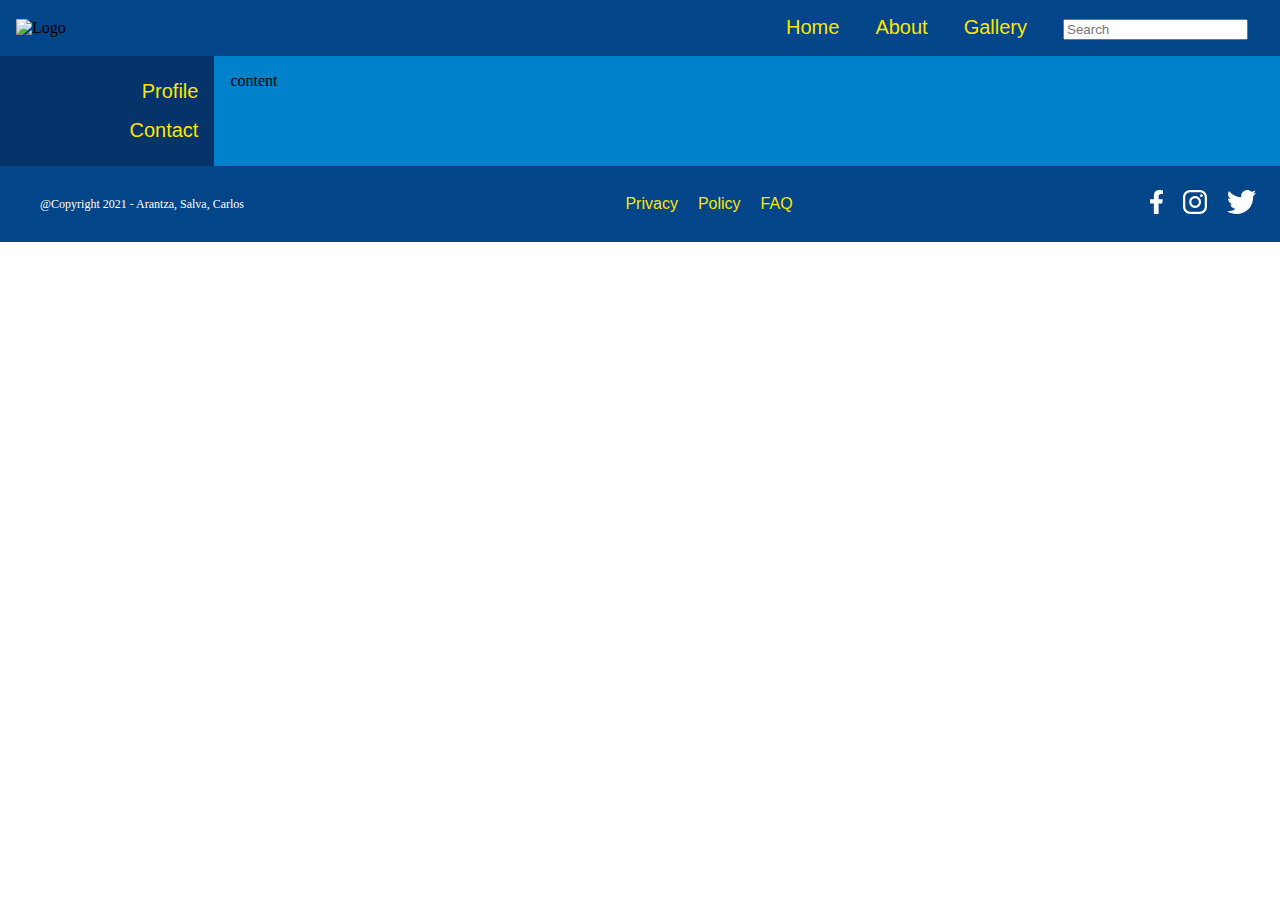
==== index.html @ 37dd0c72 "Contenido footer" ====
<!DOCTYPE html>
<html lang="en">
<head>
  <meta charset="UTF-8">
  <meta http-equiv="X-UA-Compatible" content="IE=edge">
  <meta name="viewport" content="width=device-width, initial-scale=1.0">
  <link rel="icon" href="https://www.crashbandicoot.com/content/dam/atvi/Crash/favicon/favicon.ico">
  <link rel="stylesheet" href="main.css">
  <title>Home</title>
</head>
<body>
  <header class="header">
    <img class="logo" src="https://upload.wikimedia.org/wikipedia/commons/d/db/Crash_bandicoot_logo_by_jerimiahisaiah.png" alt="Logo">
    <nav>
      <ul class="menu">
        <li><a href="#"></a><a href="index.html">Home</a></li>
        <li><a href="#">About</a></li>
        <li><a href="#">Gallery</a></li>
        <li><input type="search" placeholder="Search" /></li>
      </ul>
    </nav>
  </header>

  <main class="main">
    <section class="sidebar">
      <ul class="sidemenu">
        <li><a href="#">Profile</a></li>
        <li><a href="#">Contact</a></li>
      </ul>
    </section>
    <section class="main-content">content</section>
  </main>

  <footer class="footer">

    <!-- COPYRIGHT -->
    <p class="copyright">@Copyright 2021 - Arantza, Salva, Carlos</p>

    <!-- PRIVACY -->
    <nav>
      <ul class="footer-menu">
        <li><a href="#">Privacy</a></li>
        <li><a href="#">Policy</a></li>
        <li><a href="#">FAQ</a></li>
      </ul>
    </nav>

    <!-- SOCIAL -->
    <div class="div-social">
      <a href="#"><img src="/assets/icons/icon-facebook.svg" alt="Facebook logo"></a>
      <a href="#"><img src="/assets/icons/icon-instagram.svg" alt="Instagram logo"></a>
      <a href="#"><img src="/assets/icons/icon-twitter.svg" alt="Twitter logo"></a>
    </div>
  </footer>
</body>
</html>
---- main.css ----
/* tipo */
@font-face {
  font-family: clash-a-like;
  src: url(assets\crash-a-like.ttf);
}

/* reset */

body {
  margin: 0;
  font-size: 16px;
}

ul {
  margin: 0;
}

a {
  font-family: "crash-a-like", Arial, Helvetica, sans-serif;
  text-decoration: none;
  color: #FFE400;
}

a:hover {
  font-family: "crash-a-like", Arial, Helvetica, sans-serif;
  text-decoration: none;
  color: #d67c05;
}

/* header */
.header {
  background-color: #034589;
  display: flex;
  justify-content: space-between;
  align-items: center;
  padding: 1rem;
}

.logo {
  width: 15rem;
}

.menu > li {
  font-size: 20px;
  display: inline;
  list-style: none;
  padding: 0 1rem;
}


/* main */
.main {
  display: flex;
}

.sidebar {
  width: 15%;
  padding: 1rem;
  background-color: #06346A;
}

.sidemenu li {
  font-size: 20px;
  list-style: none;
  text-align: end;
  padding: 0.5rem 0;
}

.main-content {
  width: 85%;
  padding: 1rem;
  background-color: #0081CC;
}

/* footer */
.footer {
  background-color: #034589;
  display: flex;
  justify-content: space-between;
  align-items: center;
  padding: 0.5rem;
}

.footer-menu > li {
  display: inline;
  list-style: none;
  padding: 0.5rem;
}

.copyright {
  padding-left: 2rem;
  color: white;
  font-size: 12px;
}

.div-social {
  display: inline;
  padding: 0.5rem;
}

.div-social img {
  height: 1.5rem;
  padding: 0.5rem;
}
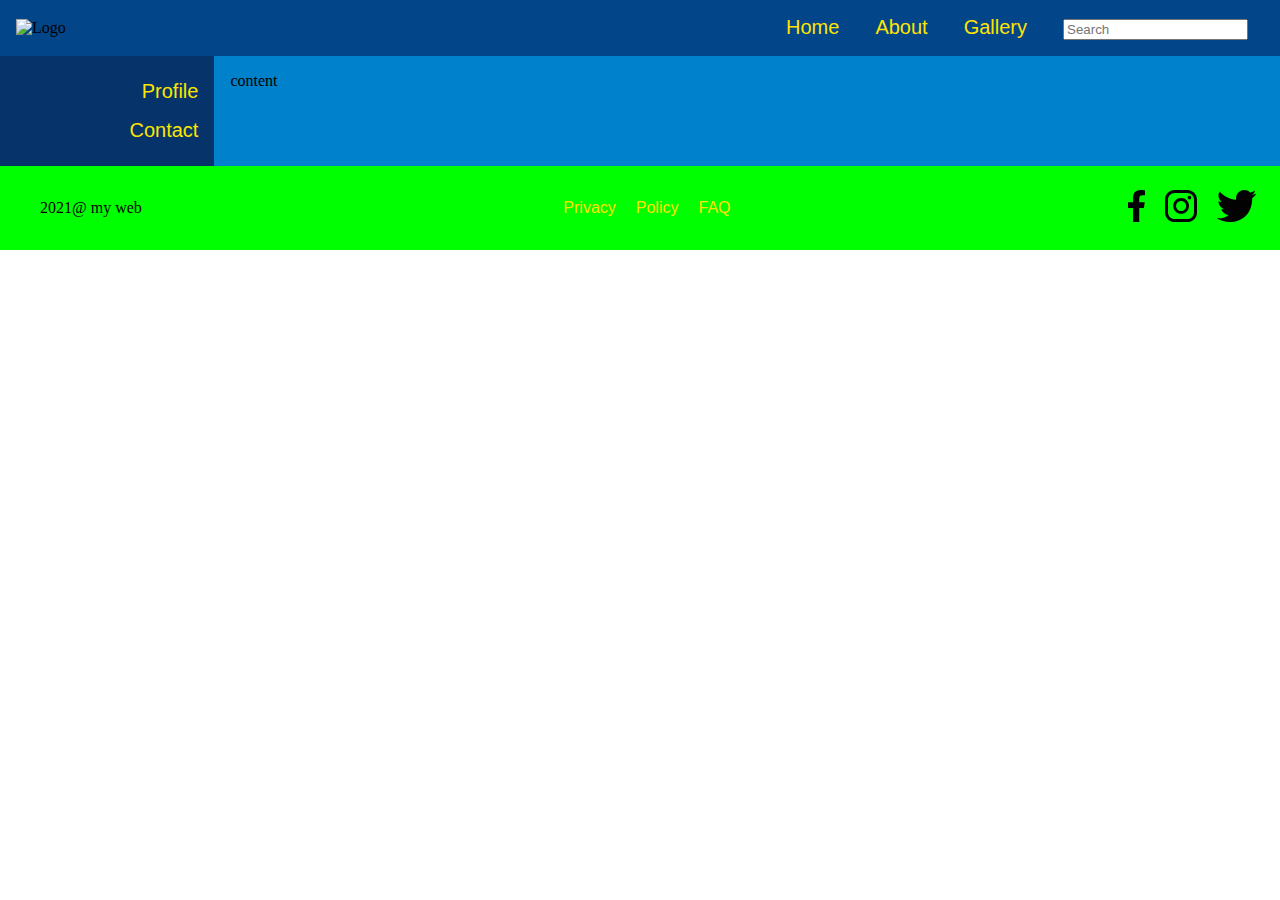
==== commit 5a050db5: "1104" ====
--- a/index.html
+++ b/index.html
@@ -13,10 +13,10 @@
     <img class="logo" src="https://upload.wikimedia.org/wikipedia/commons/d/db/Crash_bandicoot_logo_by_jerimiahisaiah.png" alt="Logo">
     <nav>
       <ul class="menu">
-        <li><a href="#"></a><a href="index.html">Home</a></li>
-        <li><a href="#">About</a></li>
-        <li><a href="#">Gallery</a></li>
-        <li><input type="search" placeholder="Search" /></li>
+        <li><a href="#" class="hmenu">Home</a></li>
+        <li><a href="#" class="hmenu">About</a></li>
+        <li><a href="#" class="hmenu">Gallery</a></li>
+        <li><input type="search" placeholder="Search" class="lookingfor"/></li>
       </ul>
     </nav>
   </header>
@@ -24,8 +24,8 @@
   <main class="main">
     <section class="sidebar">
       <ul class="sidemenu">
-        <li><a href="#">Profile</a></li>
-        <li><a href="#">Contact</a></li>
+        <li><a href="#" class="vmenu">Profile</a></li>
+        <li><a href="#" class="vmenu">Contact</a></li>
       </ul>
     </section>
     <section class="main-content">content</section>
@@ -34,22 +34,22 @@
   <footer class="footer">
 
     <!-- COPYRIGHT -->
-    <p class="copyright">@Copyright 2021 - Arantza, Salva, Carlos</p>
+    <p class="copyright">2021@ my web</p>
 
     <!-- PRIVACY -->
     <nav>
       <ul class="footer-menu">
-        <li><a href="#">Privacy</a></li>
-        <li><a href="#">Policy</a></li>
-        <li><a href="#">FAQ</a></li>
+        <li><a href="#" class="fmenu">Privacy</a></li>
+        <li><a href="#" class="fmenu">Policy</a></li>
+        <li><a href="#" class="fmenu">FAQ</a></li>
       </ul>
     </nav>
 
     <!-- SOCIAL -->
     <div class="div-social">
-      <a href="#"><img src="/assets/icons/icon-facebook.svg" alt="Facebook logo"></a>
-      <a href="#"><img src="/assets/icons/icon-instagram.svg" alt="Instagram logo"></a>
-      <a href="#"><img src="/assets/icons/icon-twitter.svg" alt="Twitter logo"></a>
+      <a href="#"><img src="/assets/icon-facebook.svg" alt="Facebook logo"></a>
+      <a href="#"><img src="/assets/icon-instagram.svg" alt="Instagram logo"></a>
+      <a href="#"><img src="/assets/icon-twitter.svg" alt="Twitter logo"></a>
     </div>
   </footer>
 </body>
--- a/main.css
+++ b/main.css
@@ -1,6 +1,6 @@
 /* tipo */
 @font-face {
-  font-family: clash-a-like;
+  font-family: crash-a-like;
   src: url(assets\crash-a-like.ttf);
 }
 
@@ -15,13 +15,41 @@
   margin: 0;
 }
 
-a {
+.hmenu {
   font-family: "crash-a-like", Arial, Helvetica, sans-serif;
   text-decoration: none;
   color: #FFE400;
 }
 
-a:hover {
+.hmenu:hover {
+  font-family: "crash-a-like", Arial, Helvetica, sans-serif;
+  text-decoration: none;
+  padding: 0.5rem 0;
+  color: #d67c05;
+  border-bottom: 5px solid #d67c05;
+}
+
+.vmenu {
+  font-family: "crash-a-like", Arial, Helvetica, sans-serif;
+  text-decoration: none;
+  color: #FFE400;
+}
+
+.vmenu:hover {
+  font-family: "crash-a-like", Arial, Helvetica, sans-serif;
+  text-decoration: none;
+  padding: 0 0.5rem ;
+  color: #d67c05;
+  border-right: 5px solid #d67c05;
+}
+
+.fmenu {
+  font-family: "crash-a-like", Arial, Helvetica, sans-serif;
+  text-decoration: none;
+  color: #FFE400;
+}
+
+.fmenu:hover {
   font-family: "crash-a-like", Arial, Helvetica, sans-serif;
   text-decoration: none;
   color: #d67c05;
@@ -47,6 +75,8 @@
   padding: 0 1rem;
 }
 
+.lookingfor{
+}
 
 /* main */
 .main {
@@ -74,7 +104,7 @@
 
 /* footer */
 .footer {
-  background-color: #034589;
+  background-color: lime;
   display: flex;
   justify-content: space-between;
   align-items: center;
@@ -84,21 +114,19 @@
 .footer-menu > li {
   display: inline;
   list-style: none;
-  padding: 0.5rem;
+  padding: 0.5rem
 }
 
 .copyright {
   padding-left: 2rem;
-  color: white;
-  font-size: 12px;
 }
 
 .div-social {
   display: inline;
-  padding: 0.5rem;
+  padding: 0.5rem
 }
 
 .div-social img {
-  height: 1.5rem;
+  height: 2rem;
   padding: 0.5rem;
 }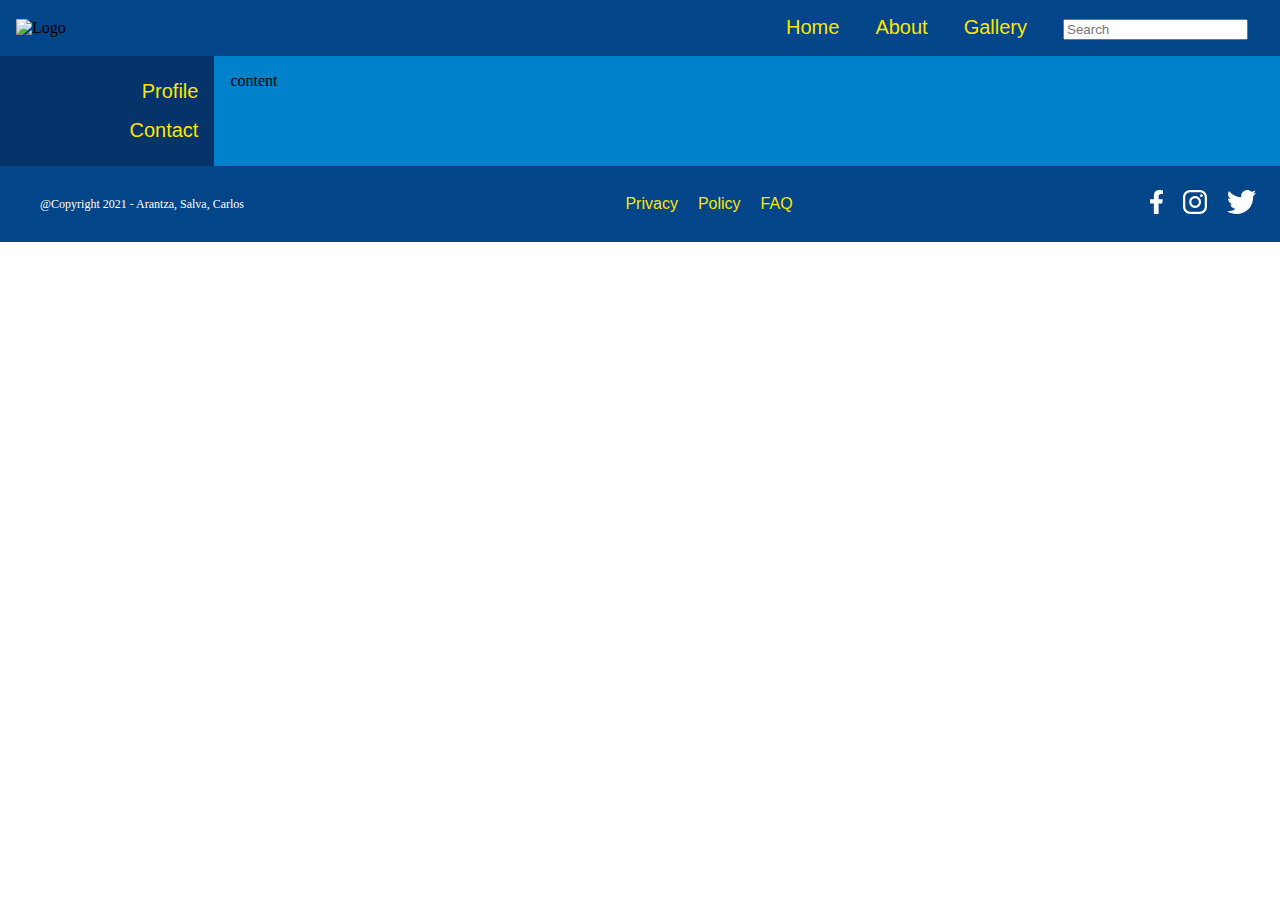
==== commit e06330fb: "1115" ====
--- a/index.html
+++ b/index.html
@@ -34,7 +34,7 @@
   <footer class="footer">
 
     <!-- COPYRIGHT -->
-    <p class="copyright">2021@ my web</p>
+    <p class="copyright">@Copyright 2021 - Arantza, Salva, Carlos</p>
 
     <!-- PRIVACY -->
     <nav>
@@ -47,9 +47,9 @@
 
     <!-- SOCIAL -->
     <div class="div-social">
-      <a href="#"><img src="/assets/icon-facebook.svg" alt="Facebook logo"></a>
-      <a href="#"><img src="/assets/icon-instagram.svg" alt="Instagram logo"></a>
-      <a href="#"><img src="/assets/icon-twitter.svg" alt="Twitter logo"></a>
+      <a href="#"><img src="/assets/icons/icon-facebook.svg" alt="Facebook logo"></a>
+      <a href="#"><img src="/assets/icons/icon-instagram.svg" alt="Instagram logo"></a>
+      <a href="#"><img src="/assets/icons/icon-twitter.svg" alt="Twitter logo"></a>
     </div>
   </footer>
 </body>
--- a/main.css
+++ b/main.css
@@ -1,7 +1,7 @@
 /* tipo */
 @font-face {
   font-family: crash-a-like;
-  src: url(assets\crash-a-like.ttf);
+  src: url(assets\fonts\crash-a-like.ttf);
 }
 
 /* reset */
@@ -104,7 +104,7 @@
 
 /* footer */
 .footer {
-  background-color: lime;
+  background-color: #034589;
   display: flex;
   justify-content: space-between;
   align-items: center;
@@ -114,19 +114,21 @@
 .footer-menu > li {
   display: inline;
   list-style: none;
-  padding: 0.5rem
+  padding: 0.5rem;
 }
 
 .copyright {
   padding-left: 2rem;
+  color: white;
+  font-size: 12px;
 }
 
 .div-social {
   display: inline;
-  padding: 0.5rem
+  padding: 0.5rem;
 }
 
 .div-social img {
-  height: 2rem;
+  height: 1.5rem;
   padding: 0.5rem;
 }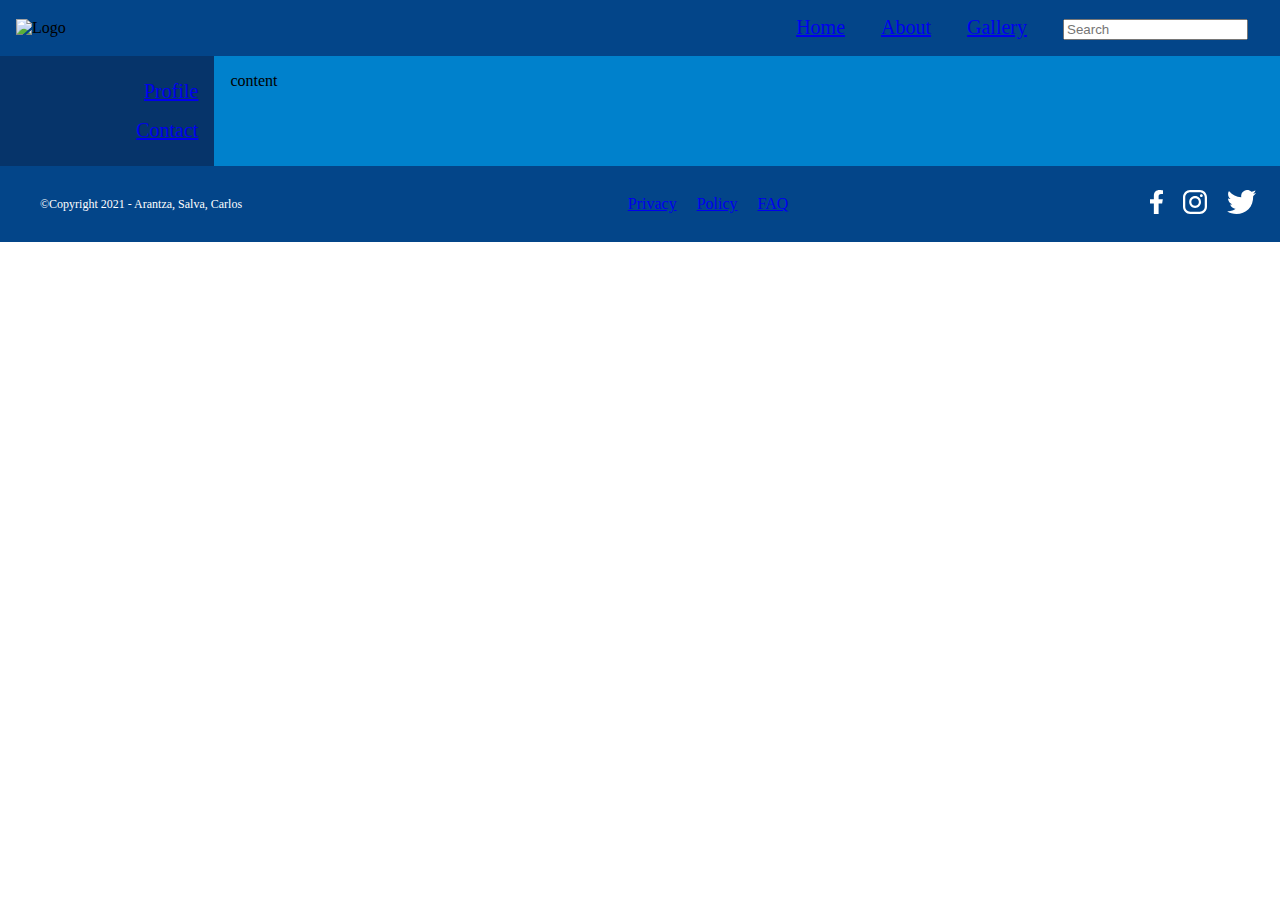
==== commit 2e5378e3: "1118 te copio Salva" ====
--- a/index.html
+++ b/index.html
@@ -13,10 +13,10 @@
     <img class="logo" src="https://upload.wikimedia.org/wikipedia/commons/d/db/Crash_bandicoot_logo_by_jerimiahisaiah.png" alt="Logo">
     <nav>
       <ul class="menu">
-        <li><a href="#" class="hmenu">Home</a></li>
-        <li><a href="#" class="hmenu">About</a></li>
-        <li><a href="#" class="hmenu">Gallery</a></li>
-        <li><input type="search" placeholder="Search" class="lookingfor"/></li>
+        <li><a href="#"></a><a href="index.html">Home</a></li>
+        <li><a href="#">About</a></li>
+        <li><a href="#">Gallery</a></li>
+        <li><input type="search" placeholder="Search" /></li>
       </ul>
     </nav>
   </header>
@@ -24,8 +24,8 @@
   <main class="main">
     <section class="sidebar">
       <ul class="sidemenu">
-        <li><a href="#" class="vmenu">Profile</a></li>
-        <li><a href="#" class="vmenu">Contact</a></li>
+        <li><a href="#">Profile</a></li>
+        <li><a href="#">Contact</a></li>
       </ul>
     </section>
     <section class="main-content">content</section>
@@ -34,14 +34,14 @@
   <footer class="footer">
 
     <!-- COPYRIGHT -->
-    <p class="copyright">@Copyright 2021 - Arantza, Salva, Carlos</p>
+    <p class="copyright">©Copyright 2021 - Arantza, Salva, Carlos</p>
 
     <!-- PRIVACY -->
     <nav>
       <ul class="footer-menu">
-        <li><a href="#" class="fmenu">Privacy</a></li>
-        <li><a href="#" class="fmenu">Policy</a></li>
-        <li><a href="#" class="fmenu">FAQ</a></li>
+        <li><a href="#">Privacy</a></li>
+        <li><a href="#">Policy</a></li>
+        <li><a href="#">FAQ</a></li>
       </ul>
     </nav>
 
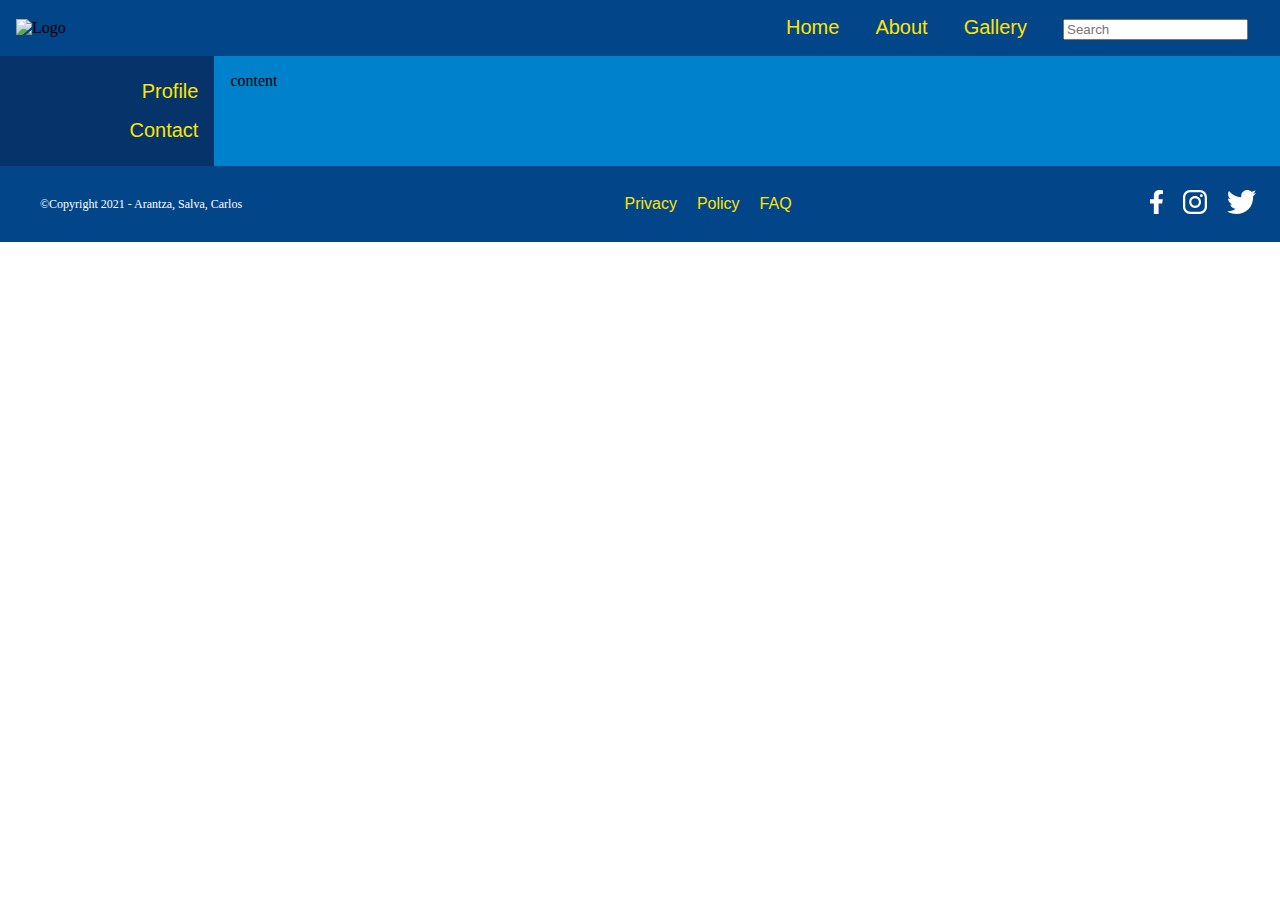
==== commit cba97db7: "Merge branch 'main' of https://github.com/AranBeitia/simple-layout" ====
--- a/index.html
+++ b/index.html
@@ -13,10 +13,10 @@
     <img class="logo" src="https://upload.wikimedia.org/wikipedia/commons/d/db/Crash_bandicoot_logo_by_jerimiahisaiah.png" alt="Logo">
     <nav>
       <ul class="menu">
-        <li><a href="#"></a><a href="index.html">Home</a></li>
-        <li><a href="#">About</a></li>
-        <li><a href="#">Gallery</a></li>
-        <li><input type="search" placeholder="Search" /></li>
+        <li><a href="#" class="hmenu">Home</a></li>
+        <li><a href="#" class="hmenu">About</a></li>
+        <li><a href="#" class="hmenu">Gallery</a></li>
+        <li><input type="search" placeholder="Search" class="lookingfor"/></li>
       </ul>
     </nav>
   </header>
@@ -24,8 +24,8 @@
   <main class="main">
     <section class="sidebar">
       <ul class="sidemenu">
-        <li><a href="#">Profile</a></li>
-        <li><a href="#">Contact</a></li>
+        <li><a href="#" class="vmenu">Profile</a></li>
+        <li><a href="#" class="vmenu">Contact</a></li>
       </ul>
     </section>
     <section class="main-content">content</section>
@@ -39,9 +39,9 @@
     <!-- PRIVACY -->
     <nav>
       <ul class="footer-menu">
-        <li><a href="#">Privacy</a></li>
-        <li><a href="#">Policy</a></li>
-        <li><a href="#">FAQ</a></li>
+        <li><a href="#" class="fmenu">Privacy</a></li>
+        <li><a href="#" class="fmenu">Policy</a></li>
+        <li><a href="#" class="fmenu">FAQ</a></li>
       </ul>
     </nav>
 
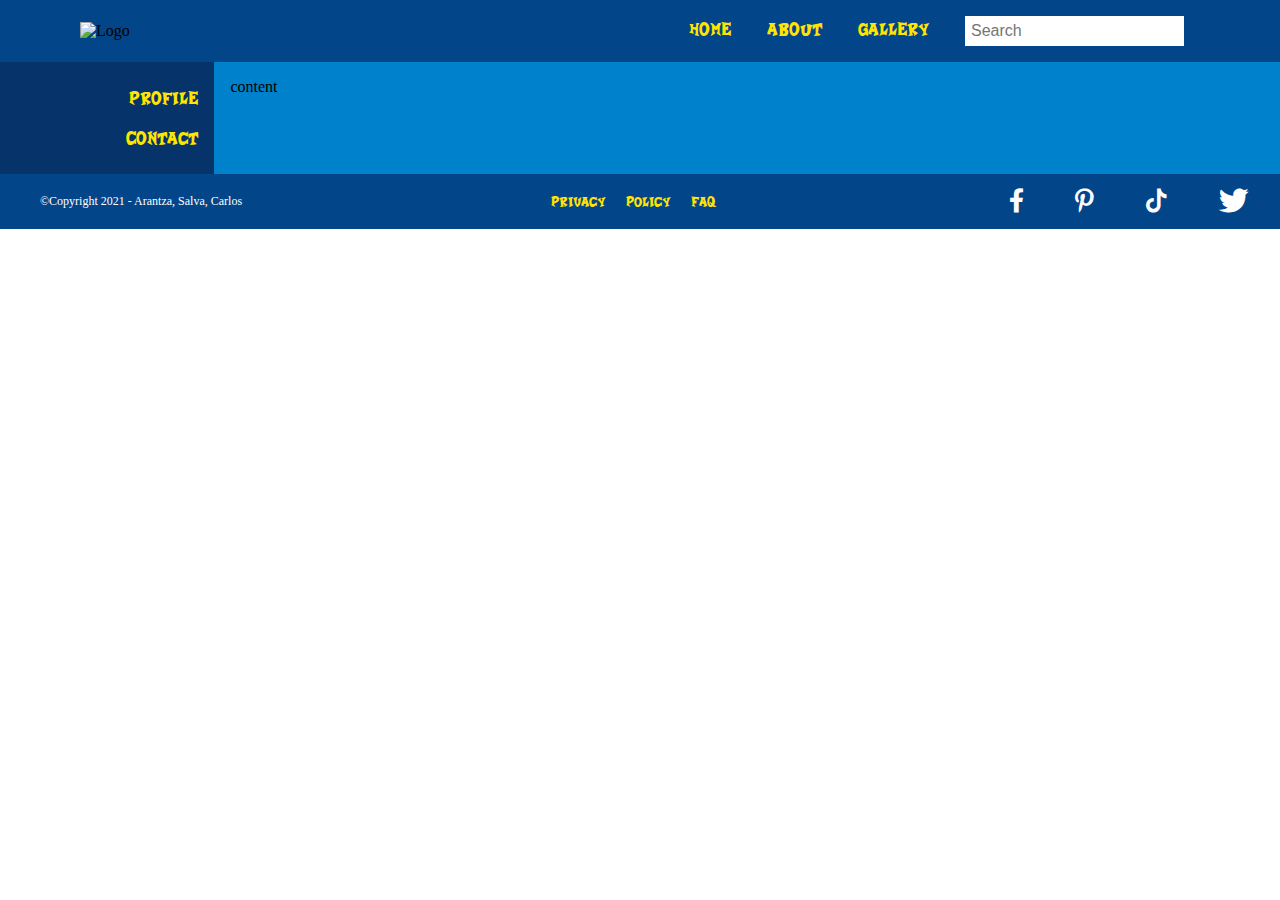
==== commit 26e74366: "add icon library" ====
--- a/index.html
+++ b/index.html
@@ -13,7 +13,7 @@
     <img class="logo" src="https://upload.wikimedia.org/wikipedia/commons/d/db/Crash_bandicoot_logo_by_jerimiahisaiah.png" alt="Logo">
     <nav>
       <ul class="menu">
-        <li><a href="#" class="hmenu">Home</a></li>
+        <li><a href="index.html" class="hmenu">Home</a></li>
         <li><a href="#" class="hmenu">About</a></li>
         <li><a href="#" class="hmenu">Gallery</a></li>
         <li><input type="search" placeholder="Search" class="lookingfor"/></li>
@@ -24,8 +24,8 @@
   <main class="main">
     <section class="sidebar">
       <ul class="sidemenu">
-        <li><a href="#" class="vmenu">Profile</a></li>
-        <li><a href="#" class="vmenu">Contact</a></li>
+        <li><a href="profile.html" class="vmenu">Profile</a></li>
+        <li><a href="contact.html" class="vmenu">Contact</a></li>
       </ul>
     </section>
     <section class="main-content">content</section>
@@ -46,10 +46,11 @@
     </nav>
 
     <!-- SOCIAL -->
-    <div class="div-social">
-      <a href="#"><img src="/assets/icons/icon-facebook.svg" alt="Facebook logo"></a>
-      <a href="#"><img src="/assets/icons/icon-instagram.svg" alt="Instagram logo"></a>
-      <a href="#"><img src="/assets/icons/icon-twitter.svg" alt="Twitter logo"></a>
+    <div class="social-wrapper">
+      <a href="#" title="facebook"><span class="icon-facebook social-icon"></span></a>
+      <a href="#" title="instagram"><span class="icon-pinterest social-icon"></span></a>
+      <a href="#" title="tictoc"><span class="icon-tictoc social-icon"></span></a>
+      <a href="#" title="twitter"><span class="icon-twitter social-icon"></span></a>
     </div>
   </footer>
 </body>
--- a/main.css
+++ b/main.css
@@ -1,10 +1,10 @@
-/* tipo */
+/* * tipo */
 @font-face {
   font-family: crash-a-like;
-  src: url(assets\fonts\crash-a-like.ttf);
-}
-
-/* reset */
+  src: url(assets/fonts/crash-a-like.ttf);
+}
+
+/* * reset */
 
 body {
   margin: 0;
@@ -19,6 +19,7 @@
   font-family: "crash-a-like", Arial, Helvetica, sans-serif;
   text-decoration: none;
   color: #FFE400;
+  font-size: 26px;
 }
 
 .hmenu:hover {
@@ -33,6 +34,7 @@
   font-family: "crash-a-like", Arial, Helvetica, sans-serif;
   text-decoration: none;
   color: #FFE400;
+  font-size: 26px;
 }
 
 .vmenu:hover {
@@ -47,6 +49,7 @@
   font-family: "crash-a-like", Arial, Helvetica, sans-serif;
   text-decoration: none;
   color: #FFE400;
+  font-size: 20px;
 }
 
 .fmenu:hover {
@@ -55,17 +58,17 @@
   color: #d67c05;
 }
 
-/* header */
+/* * header */
 .header {
   background-color: #034589;
   display: flex;
   justify-content: space-between;
   align-items: center;
-  padding: 1rem;
+  padding: 1rem 5rem;
 }
 
 .logo {
-  width: 15rem;
+  width: 10rem;
 }
 
 .menu > li {
@@ -76,9 +79,12 @@
 }
 
 .lookingfor{
-}
-
-/* main */
+  padding: 6px;
+  border: none;
+  font-size: 1rem;
+}
+
+/* * main */
 .main {
   display: flex;
 }
@@ -102,7 +108,7 @@
   background-color: #0081CC;
 }
 
-/* footer */
+/* * footer */
 .footer {
   background-color: #034589;
   display: flex;
@@ -123,6 +129,7 @@
   font-size: 12px;
 }
 
+/* !
 .div-social {
   display: inline;
   padding: 0.5rem;
@@ -131,4 +138,66 @@
 .div-social img {
   height: 1.5rem;
   padding: 0.5rem;
-}+} */
+
+/* * icon library */
+/* ! IMPORTANT: do not modify icon library styles */
+@font-face {
+  font-family: 'icomoon';
+  src:  url('fonts/icomoon.eot?fun136');
+  src:  url('fonts/icomoon.eot?fun136#iefix') format('embedded-opentype'),
+    url('fonts/icomoon.ttf?fun136') format('truetype'),
+    url('fonts/icomoon.woff?fun136') format('woff'),
+    url('fonts/icomoon.svg?fun136#icomoon') format('svg');
+  font-weight: normal;
+  font-style: normal;
+  font-display: block;
+}
+
+[class^="icon-"], [class*=" icon-"] {
+  /* use !important to prevent issues with browser extensions that change fonts */
+  font-family: 'icomoon' !important;
+  speak: never;
+  font-style: normal;
+  font-weight: normal;
+  font-variant: normal;
+  text-transform: none;
+  line-height: 1;
+
+  /* Better Font Rendering =========== */
+  -webkit-font-smoothing: antialiased;
+  -moz-osx-font-smoothing: grayscale;
+}
+
+.icon-facebook:before {
+  content: "\e900";
+}
+.icon-instagram:before {
+  content: "\e901";
+}
+.icon-pinterest:before {
+  content: "\e902";
+}
+.icon-tictoc:before {
+  content: "\e903";
+}
+.icon-twitter:before {
+  content: "\e904";
+}
+
+/* * custom styles for icons */
+
+.social-wrapper a {
+  text-decoration: none;
+}
+
+.social-icon {
+  font-size: 1.5rem;
+  padding: 0 1.5rem;
+  color: white;
+}
+
+.social-icon:hover {
+  color: #d67c05;
+}
+
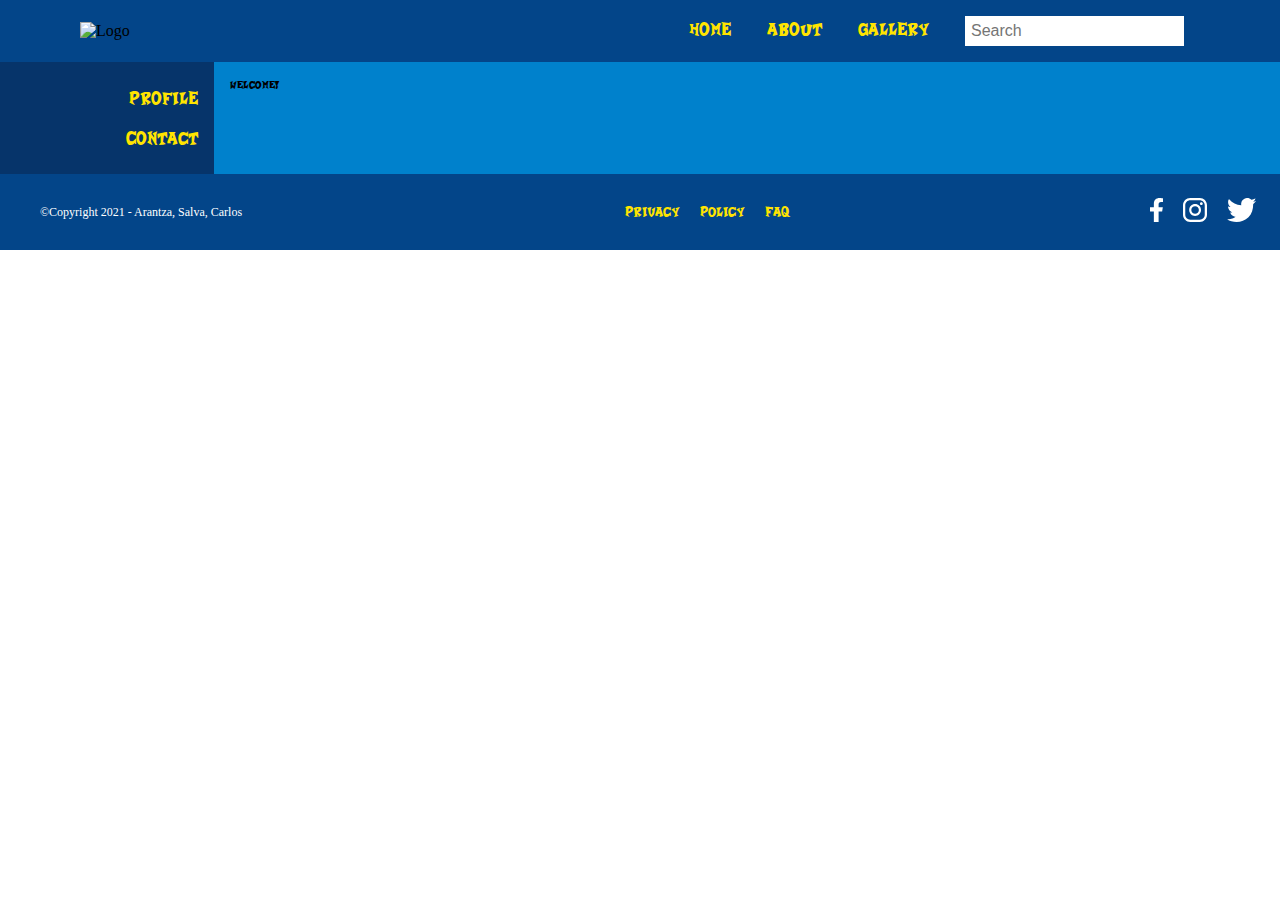
==== commit 87a6e82a: "Profile page" ====
--- a/index.html
+++ b/index.html
@@ -28,7 +28,7 @@
         <li><a href="contact.html" class="vmenu">Contact</a></li>
       </ul>
     </section>
-    <section class="main-content">content</section>
+    <section class="main-content">Welcome!</section>
   </main>
 
   <footer class="footer">
@@ -46,11 +46,10 @@
     </nav>
 
     <!-- SOCIAL -->
-    <div class="social-wrapper">
-      <a href="#" title="facebook"><span class="icon-facebook social-icon"></span></a>
-      <a href="#" title="instagram"><span class="icon-pinterest social-icon"></span></a>
-      <a href="#" title="tictoc"><span class="icon-tictoc social-icon"></span></a>
-      <a href="#" title="twitter"><span class="icon-twitter social-icon"></span></a>
+    <div class="div-social">
+      <a href="#" class="social"><img src="/assets/icons/icon-facebook.svg" alt="Facebook logo"></a>
+      <a href="#" class="social"><img src="/assets/icons/icon-instagram.svg" alt="Instagram logo"></a>
+      <a href="#" class="social"><img src="/assets/icons/icon-twitter.svg" alt="Twitter logo"></a>
     </div>
   </footer>
 </body>
--- a/main.css
+++ b/main.css
@@ -1,10 +1,10 @@
-/* * tipo */
+/* tipo */
 @font-face {
   font-family: crash-a-like;
   src: url(assets/fonts/crash-a-like.ttf);
 }
 
-/* * reset */
+/* reset */
 
 body {
   margin: 0;
@@ -58,7 +58,7 @@
   color: #d67c05;
 }
 
-/* * header */
+/* header */
 .header {
   background-color: #034589;
   display: flex;
@@ -84,7 +84,7 @@
   font-size: 1rem;
 }
 
-/* * main */
+/* main */
 .main {
   display: flex;
 }
@@ -106,9 +106,76 @@
   width: 85%;
   padding: 1rem;
   background-color: #0081CC;
-}
-
-/* * footer */
+  font-family: "crash-a-like", Arial, Helvetica, sans-serif;
+}
+
+
+/* profile */
+
+.profile {
+  display: flex;
+  justify-content: space-between;
+}
+
+.h1-profile {
+  font-family: "crash-a-like", Arial, Helvetica, sans-serif;
+  font-size: 6rem;
+  font-weight: lighter;
+  color: #FFE400;
+  margin: 0px;
+  padding: 0rem 3rem;
+}
+
+.section-profileleft {
+  display: flex;
+  flex-direction: column;
+  justify-content: center;
+  align-items: center;
+}
+
+.profile-characterimg {
+  width: 15rem;
+  padding-top: 1rem;
+}
+
+.profile-nametag {
+  font-family: "crash-a-like", Arial, Helvetica, sans-serif;
+  font-size: 4rem;
+  font-weight: lighter;
+  color: #06346A;
+  margin: 0;
+}
+
+.section-profileright {
+  padding-right: 20rem;
+}
+
+.section-profileright h2 {
+  font-family: "crash-a-like", Arial, Helvetica, sans-serif;
+  font-size: 2rem;
+  color: #06346A;
+}
+
+.section-profileright p {
+  font-family: Arial, Helvetica, sans-serif;
+}
+
+.section-profileright li {
+  font-family: Arial, Helvetica, sans-serif;
+  list-style: none;
+}
+
+.list-items {
+  display: flex;
+  align-items: center;
+}
+
+.list-items::before {
+  content: url('/assets/img/box-icon.png');
+  padding-right: 0.5rem;
+}
+
+/* footer */
 .footer {
   background-color: #034589;
   display: flex;
@@ -129,7 +196,6 @@
   font-size: 12px;
 }
 
-/* !
 .div-social {
   display: inline;
   padding: 0.5rem;
@@ -138,66 +204,4 @@
 .div-social img {
   height: 1.5rem;
   padding: 0.5rem;
-} */
-
-/* * icon library */
-/* ! IMPORTANT: do not modify icon library styles */
-@font-face {
-  font-family: 'icomoon';
-  src:  url('fonts/icomoon.eot?fun136');
-  src:  url('fonts/icomoon.eot?fun136#iefix') format('embedded-opentype'),
-    url('fonts/icomoon.ttf?fun136') format('truetype'),
-    url('fonts/icomoon.woff?fun136') format('woff'),
-    url('fonts/icomoon.svg?fun136#icomoon') format('svg');
-  font-weight: normal;
-  font-style: normal;
-  font-display: block;
-}
-
-[class^="icon-"], [class*=" icon-"] {
-  /* use !important to prevent issues with browser extensions that change fonts */
-  font-family: 'icomoon' !important;
-  speak: never;
-  font-style: normal;
-  font-weight: normal;
-  font-variant: normal;
-  text-transform: none;
-  line-height: 1;
-
-  /* Better Font Rendering =========== */
-  -webkit-font-smoothing: antialiased;
-  -moz-osx-font-smoothing: grayscale;
-}
-
-.icon-facebook:before {
-  content: "\e900";
-}
-.icon-instagram:before {
-  content: "\e901";
-}
-.icon-pinterest:before {
-  content: "\e902";
-}
-.icon-tictoc:before {
-  content: "\e903";
-}
-.icon-twitter:before {
-  content: "\e904";
-}
-
-/* * custom styles for icons */
-
-.social-wrapper a {
-  text-decoration: none;
-}
-
-.social-icon {
-  font-size: 1.5rem;
-  padding: 0 1.5rem;
-  color: white;
-}
-
-.social-icon:hover {
-  color: #d67c05;
-}
-
+}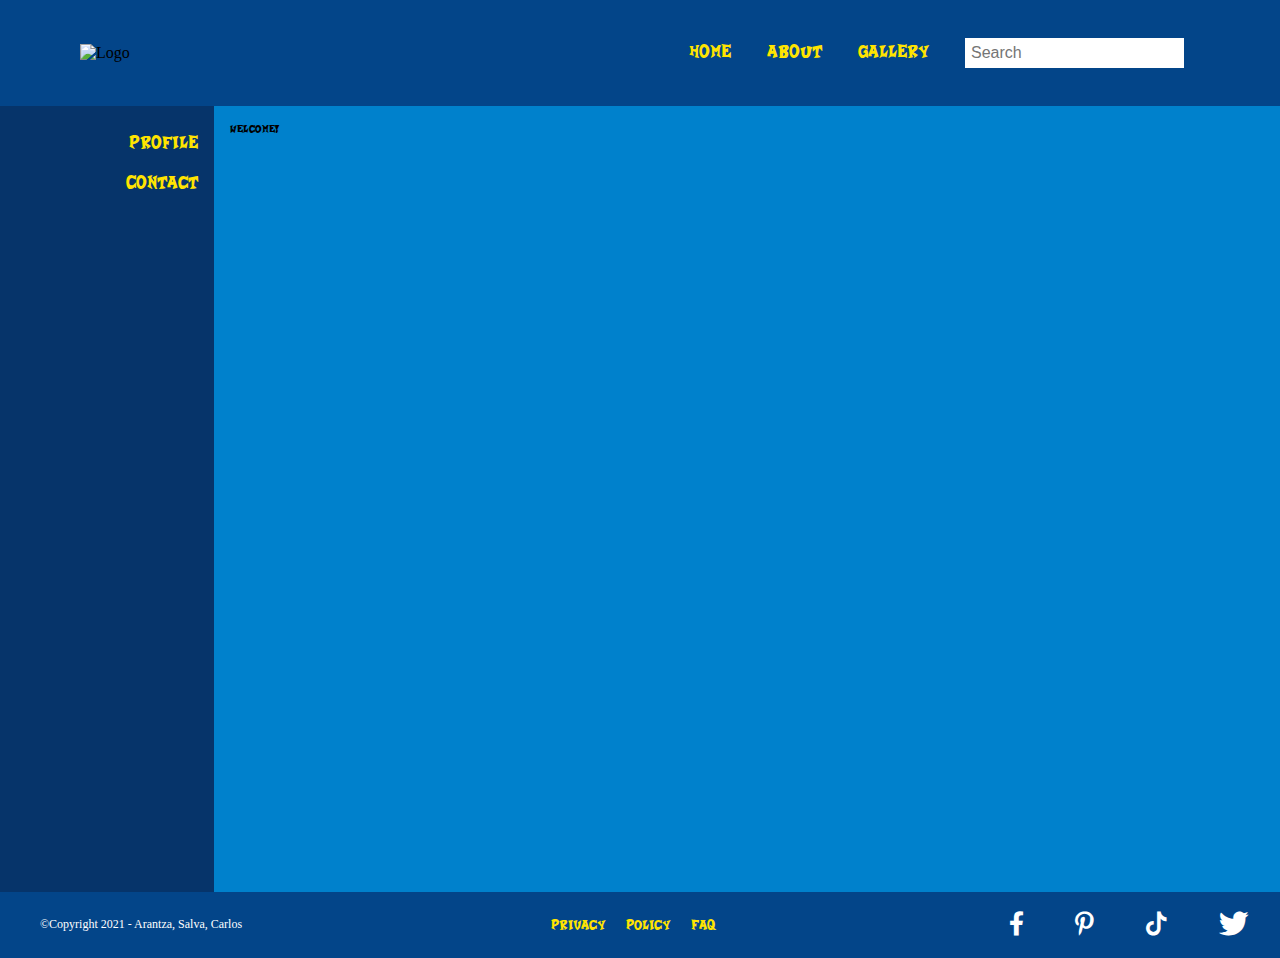
==== commit e0ed0b93: "add styles" ====
--- a/index.html
+++ b/index.html
@@ -46,10 +46,11 @@
     </nav>
 
     <!-- SOCIAL -->
-    <div class="div-social">
-      <a href="#" class="social"><img src="/assets/icons/icon-facebook.svg" alt="Facebook logo"></a>
-      <a href="#" class="social"><img src="/assets/icons/icon-instagram.svg" alt="Instagram logo"></a>
-      <a href="#" class="social"><img src="/assets/icons/icon-twitter.svg" alt="Twitter logo"></a>
+    <div class="social-wrapper">
+      <a href="#" title="facebook"><span class="icon-facebook social-icon"></span></a>
+      <a href="#" title="instagram"><span class="icon-pinterest social-icon"></span></a>
+      <a href="#" title="tictoc"><span class="icon-tictoc social-icon"></span></a>
+      <a href="#" title="twitter"><span class="icon-twitter social-icon"></span></a>
     </div>
   </footer>
 </body>
--- a/main.css
+++ b/main.css
@@ -1,10 +1,10 @@
-/* tipo */
+/* * tipo */
 @font-face {
   font-family: crash-a-like;
   src: url(assets/fonts/crash-a-like.ttf);
 }
 
-/* reset */
+/* * reset */
 
 body {
   margin: 0;
@@ -58,13 +58,14 @@
   color: #d67c05;
 }
 
-/* header */
+/* * header */
 .header {
+  height: 6rem;
   background-color: #034589;
   display: flex;
   justify-content: space-between;
   align-items: center;
-  padding: 1rem 5rem;
+  padding: 0.3rem 5rem;
 }
 
 .logo {
@@ -72,7 +73,7 @@
 }
 
 .menu > li {
-  font-size: 20px;
+  font-size: 1.25rem;
   display: inline;
   list-style: none;
   padding: 0 1rem;
@@ -84,9 +85,10 @@
   font-size: 1rem;
 }
 
-/* main */
+/* * main */
 .main {
   display: flex;
+  /* height: calc(100vh - 150px); */
 }
 
 .sidebar {
@@ -96,13 +98,14 @@
 }
 
 .sidemenu li {
-  font-size: 20px;
+  font-size: 1.25rem;
   list-style: none;
   text-align: end;
   padding: 0.5rem 0;
 }
 
 .main-content {
+  height: calc(100vh - 9.125rem);
   width: 85%;
   padding: 1rem;
   background-color: #0081CC;
@@ -119,7 +122,7 @@
 
 .h1-profile {
   font-family: "crash-a-like", Arial, Helvetica, sans-serif;
-  font-size: 6rem;
+  font-size: 4rem;
   font-weight: lighter;
   color: #FFE400;
   margin: 0px;
@@ -175,8 +178,9 @@
   padding-right: 0.5rem;
 }
 
-/* footer */
+/* * footer */
 .footer {
+  height: 3.125rem;
   background-color: #034589;
   display: flex;
   justify-content: space-between;
@@ -196,12 +200,164 @@
   font-size: 12px;
 }
 
+/* !
 .div-social {
   display: inline;
-  padding: 0.5rem;
+  padding: 0 0.5rem;
 }
 
 .div-social img {
   height: 1.5rem;
   padding: 0.5rem;
-}+} */
+
+/* * icon library */
+/* ! IMPORTANT: do not modify icon library styles */
+@font-face {
+  font-family: 'icomoon';
+  src:  url('fonts/icomoon.eot?fun136');
+  src:  url('fonts/icomoon.eot?fun136#iefix') format('embedded-opentype'),
+    url('fonts/icomoon.ttf?fun136') format('truetype'),
+    url('fonts/icomoon.woff?fun136') format('woff'),
+    url('fonts/icomoon.svg?fun136#icomoon') format('svg');
+  font-weight: normal;
+  font-style: normal;
+  font-display: block;
+}
+
+[class^="icon-"], [class*=" icon-"] {
+  /* use !important to prevent issues with browser extensions that change fonts */
+  font-family: 'icomoon' !important;
+  speak: never;
+  font-style: normal;
+  font-weight: normal;
+  font-variant: normal;
+  text-transform: none;
+  line-height: 1;
+
+  /* Better Font Rendering =========== */
+  -webkit-font-smoothing: antialiased;
+  -moz-osx-font-smoothing: grayscale;
+}
+
+.icon-facebook:before {
+  content: "\e900";
+}
+.icon-instagram:before {
+  content: "\e901";
+}
+.icon-pinterest:before {
+  content: "\e902";
+}
+.icon-tictoc:before {
+  content: "\e903";
+}
+.icon-twitter:before {
+  content: "\e904";
+}
+
+/* * custom styles for icons */
+
+.social-wrapper a {
+  text-decoration: none;
+}
+
+.social-icon {
+  font-size: 1.5rem;
+  padding: 0 1.5rem;
+  color: white;
+}
+
+.social-icon:hover {
+  color: #d67c05;
+}
+
+/* Contact */
+
+.contact-form {
+  width: 40rem;
+  color: white
+}
+
+.rsimple {
+  font-family: Arial, Helvetica, sans-serif;
+  display: flex;
+  align-items: inline;
+  justify-content: flex-end;
+}
+
+.rinside {
+  width: 20rem;
+  display: flex;
+  align-items: inline;
+  justify-content: flex-end;
+}
+
+.large-imput {
+  font-family: Arial, Helvetica, sans-serif;
+  width: 40rem;
+  display: flex;
+  align-items: inline;
+  justify-content: flex-end;
+}
+
+.large-container {
+  width: 33rem;
+  padding: 6px;
+  border: none;
+  font-size: 1rem;
+  margin-bottom: 1rem;
+  margin-left: 1rem;
+}
+
+.send-button {
+  font-family: Arial, Helvetica, sans-serif;
+  width: 10rem;
+  height: 2rem;
+  padding: 6px;
+  border: none;
+  border-radius: 2rem;
+  color: #034589;
+  background-color: #FFE400;
+
+}
+
+.check-input {
+  font-family: Arial, Helvetica, sans-serif;
+  width: 40rem;
+  display: flex;
+  align-items: inline;
+  justify-content: flex-end;
+}
+
+.check-input-container {
+  border: none;
+  margin-bottom: 1rem;
+  padding-bottom: 5rem;
+}
+
+.send-button:hover {
+  color: #034589;
+  background-color: #d67c05;
+
+}
+
+.button-container {
+  width: 40rem;
+  display: flex;
+  justify-content: flex-end;
+}
+
+.input-content {
+  padding: 6px;
+  border: none;
+  font-size: 1rem;
+  margin-bottom: 1rem;
+  margin-left: 1rem;
+}
+
+.contact-text {
+  font-family: Arial, Helvetica, sans-serif;
+  color: white;
+  padding: 2rem;
+}
